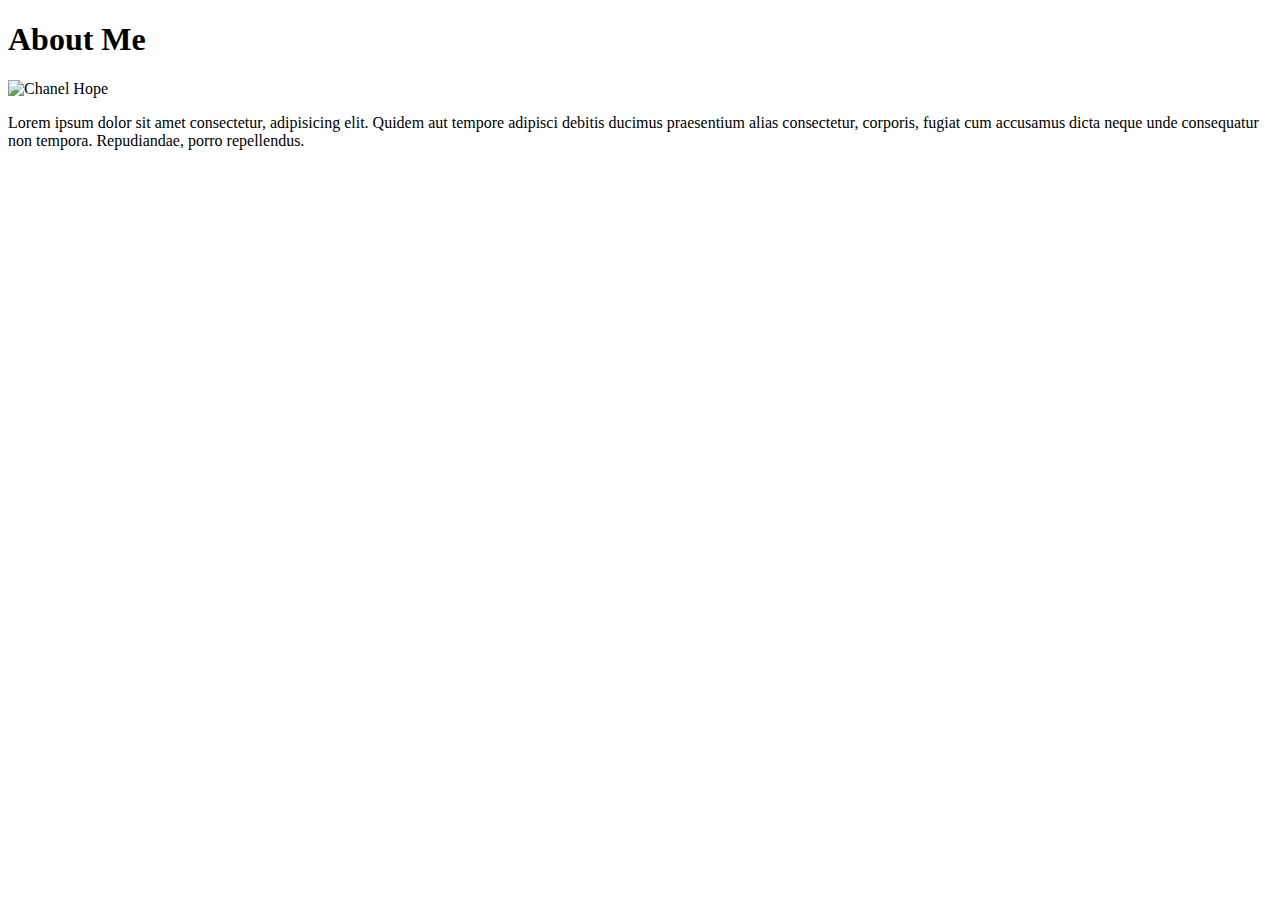
==== index.html @ 17b53f12 "Homework-week-1" ====
<!DOCTYPE html>
<html lang="en">
<head>
    <meta charset="UTF-8">
    <meta name="viewport" content="width=device-width, initial-scale=1.0">
    <link rel="stylesheet" href="style.css">

    <title>Chanel Hope Portfolio</title>
</head>
<body>
    
    <header></header>

    <div>
        
    </div>
    

    
    <div>

        <h1>About Me</h1>

        
        <img src= assetsimages/ "IMG_1759.JPG" alt="Chanel Hope"></img>


        <p>Lorem ipsum dolor sit amet consectetur, adipisicing elit. Quidem aut tempore adipisci debitis ducimus praesentium alias consectetur, corporis, fugiat cum accusamus dicta neque unde consequatur non tempora. Repudiandae, porro repellendus.</p>
        
        <p></p>

        <p></p>

        

    </div>
    
    





    
</body>
</html>
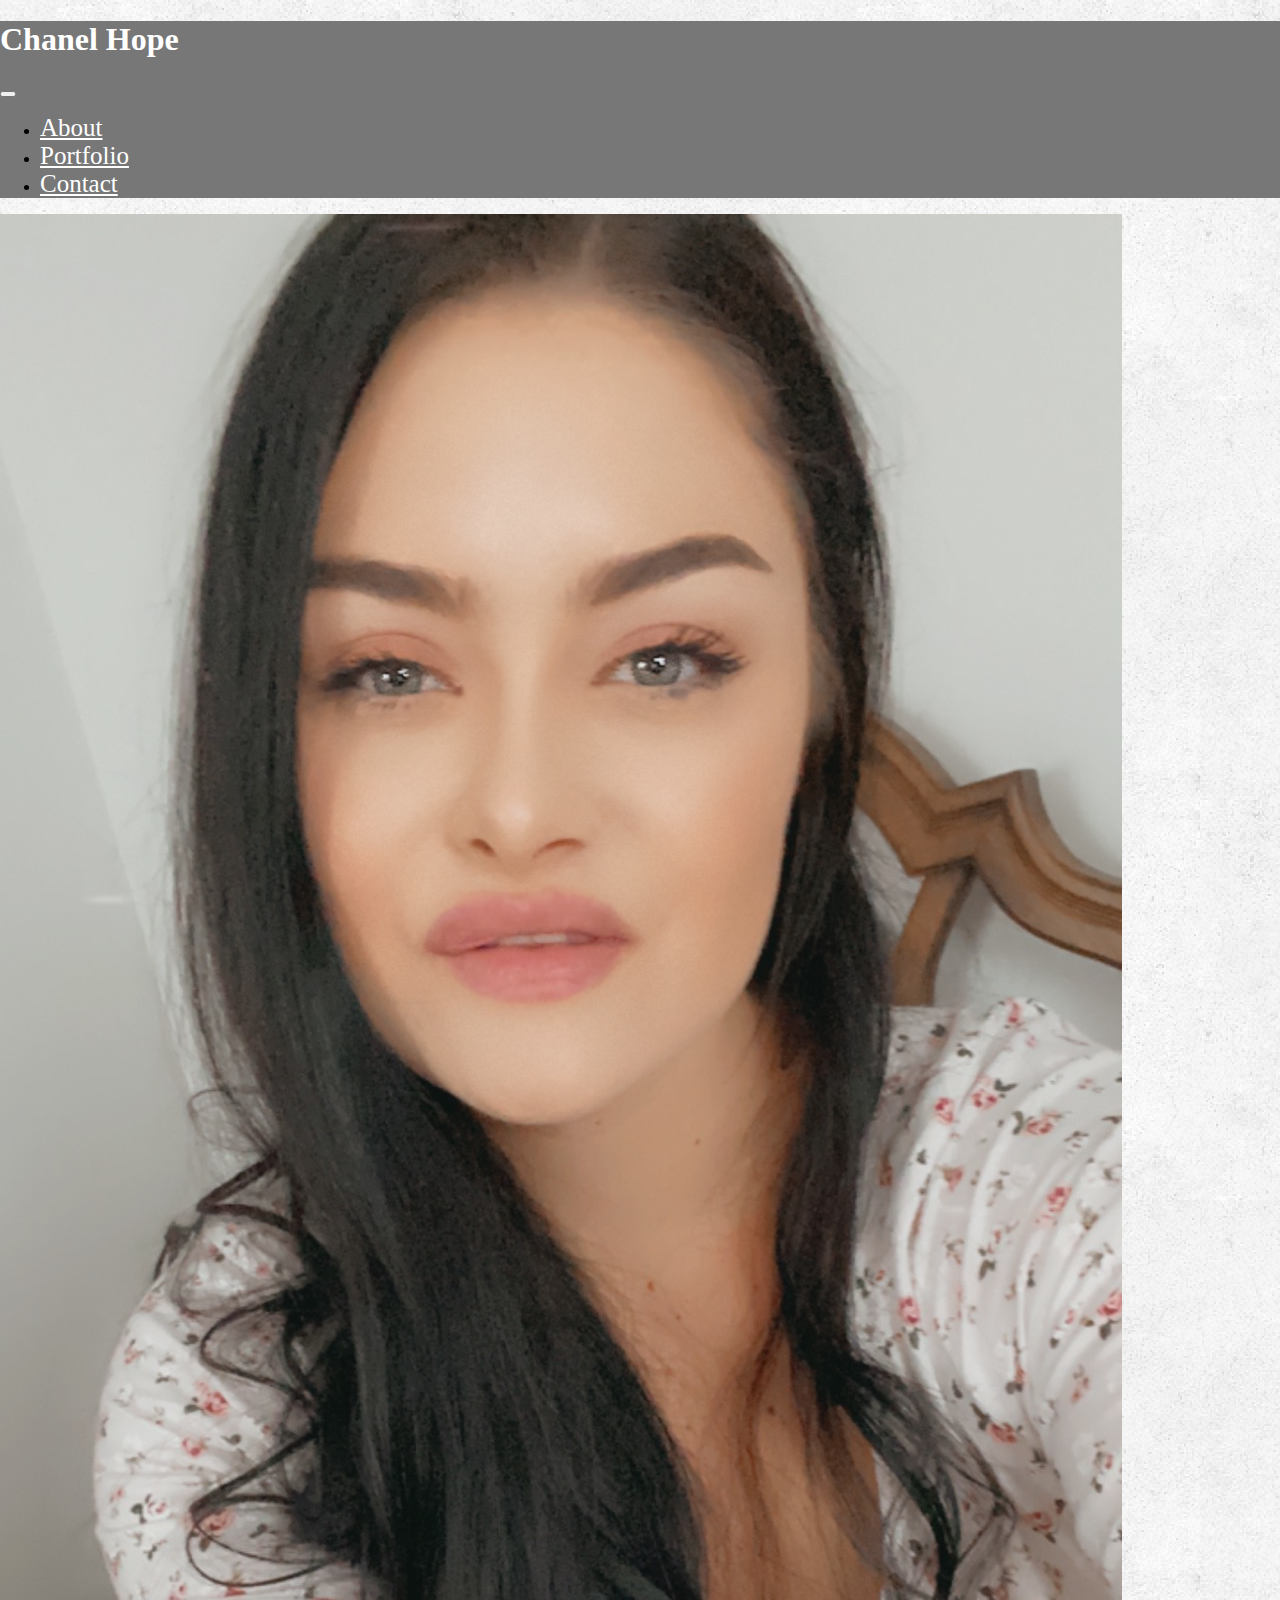
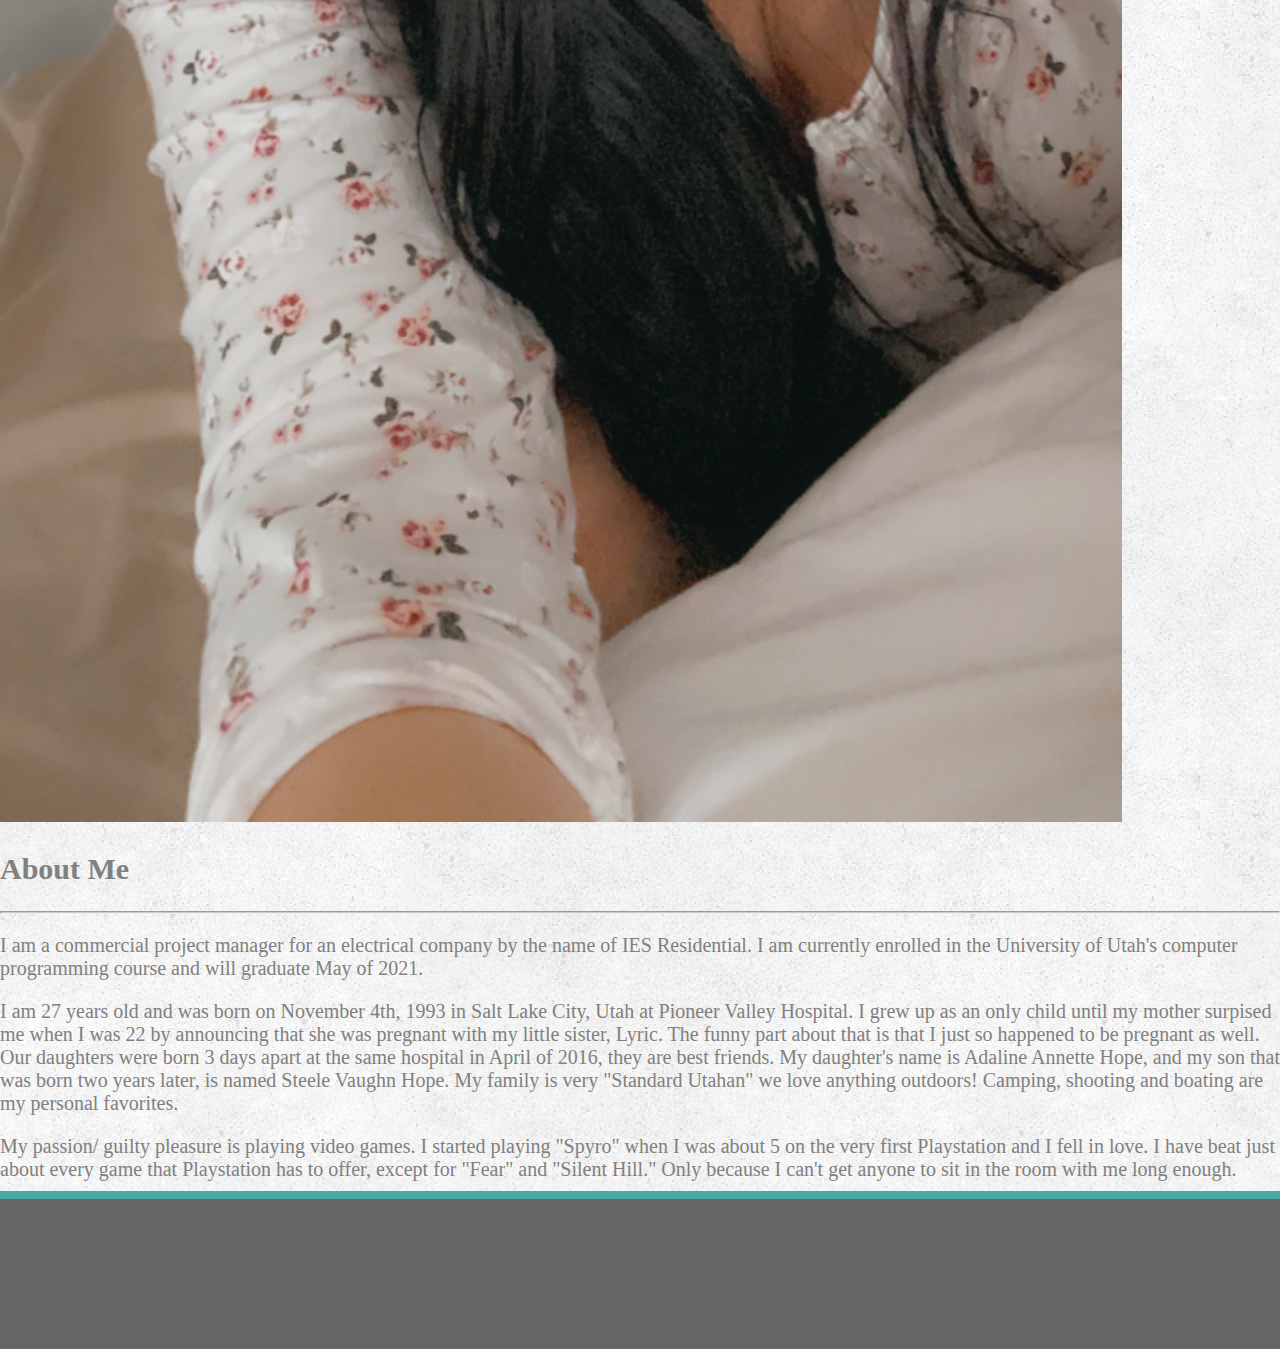
==== commit b92c18c5: "update commit" ====
--- a/index.html
+++ b/index.html
@@ -3,44 +3,75 @@
 <head>
     <meta charset="UTF-8">
     <meta name="viewport" content="width=device-width, initial-scale=1.0">
-    <link rel="stylesheet" href="style.css">
+    <link rel="stylesheet" type="text/css" href="assets/css/style.css">
+    <link rel="stylesheet" href="https://stackpath.bootstrapcdn.com/bootstrap/4.1.3/css/bootstrap.min.css" integrity="sha384-MCw98/SFnGE8fJT3GXwEOngsV7Zt27NXFoaoApmYm81iuXoPkFOJwJ8ERdknLPMO" crossorigin="anonymous">
+    
+    
+    
+    <title>About Me</title>
+</head>
 
-    <title>Chanel Hope Portfolio</title>
-</head>
-<body>
-    
-    <header></header>
+   <body style="background: url('assets/images/subtle_grunge_@2X.png')">
+    <nav class="navbar navbar-expand-md">
+    <h1 style= "color: #ffffff; font-family: Georgia, 'Times New Roman', Times, serif">Chanel Hope</h1>
+        <button class="navbar-toggler navbar-dark" type="button" data-toggle="collapse" data-target="#main-navigation">
+          <span class="navbar-toggler-icon"></span>
+        </button>
+        <div class="collapse navbar-collapse" id="main-navigation">
+          <ul class="navbar-nav">
+            <li class="nav-item">
+              <a class="nav-link" href="index.html">About</a>
+            </li>
+            <li class="nav-item">
+              <a class="nav-link" href="portfolio.html">Portfolio</a>
+            </li>
+            <li class="nav-item">
+              <a class="nav-link" href="contact.html">Contact</a>
+            </li>
+          </ul>
+        </div>
+      </nav>
 
-    <div>
-        
-    </div>
+      <header class="page-header header container-fluid">
+      </header>
+
     
 
-    
-    <div>
 
-        <h1>About Me</h1>
-
-        
-        <img src= assetsimages/ "IMG_1759.JPG" alt="Chanel Hope"></img>
-
-
-        <p>Lorem ipsum dolor sit amet consectetur, adipisicing elit. Quidem aut tempore adipisci debitis ducimus praesentium alias consectetur, corporis, fugiat cum accusamus dicta neque unde consequatur non tempora. Repudiandae, porro repellendus.</p>
-        
-        <p></p>
-
-        <p></p>
-
-        
-
+    <div class="card mb-5 mr-5 ml-5 mt-5" style="min-width: 280px; color: gray; font-size: 20px;">
+      <div class="row g-0">
+        <div class="col-md-4">
+          <img src="assets/images/IMG_1759.JPG" class= "img-fluid" alt="...">
+        </div>
+        <div class="col-md-8">
+          <div class="card-body">
+            <h2 class="card-title">About Me</h2>
+            <hr>
+            <p class="text-justify pt-3">I am a commercial project manager for an electrical company by the name of IES Residential. I am currently enrolled in the University of Utah's computer programming course and will graduate May of 2021. </p>
+            <p class="card-text">I am 27 years old and was born on November 4th, 1993 in Salt Lake City, Utah at Pioneer Valley Hospital. I grew up as an only child until my mother surpised me when I was 22 by announcing that she was pregnant with my little sister, Lyric. The funny part about that is that I just so happened to be pregnant as well. Our daughters were born 3 days apart at the same hospital in April of 2016, they are best friends.  My daughter's name is Adaline Annette Hope, and my son that was born two years later, is named Steele Vaughn Hope. My family is very "Standard Utahan" we love anything outdoors! Camping, shooting and boating are my personal favorites.</p>
+            <p class="card-text">My passion/ guilty pleasure is playing video games. I started playing "Spyro" when I was about 5 on the very first Playstation and I fell in love. I have beat just about every game that Playstation has to offer, except for "Fear" and "Silent Hill." Only because I can't get anyone to sit in the room with me long enough.</p> 
+          </p>
+          </div>
+        </div>
+      </div>
     </div>
+       
     
     
 
-
+  
+        
+    <footer class="page-footer">
+    
+  
+            
 
 
 
     
 </body>
+
+<script src="https://code.jquery.com/jquery-3.3.1.slim.min.js" integrity="sha384-q8i/X+965DzO0rT7abK41JStQIAqVgRVzpbzo5smXKp4YfRvH+8abtTE1Pi6jizo" crossorigin="anonymous"></script>
+<script src="https://stackpath.bootstrapcdn.com/bootstrap/4.1.3/js/bootstrap.min.js" integrity="sha384-ChfqqxuZUCnJSK3+MXmPNIyE6ZbWh2IMqE241rYiqJxyMiZ6OW/JmZQ5stwEULTy" crossorigin="anonymous"></script>
+
 </html>--- a/assets/css/style.css
+++ b/assets/css/style.css
@@ -0,0 +1,169 @@
+
+/*Common CSS*/
+
+
+body {
+    padding: 0;
+    margin: 0;
+    background: #ffffff;
+ }
+
+ 
+ 
+
+
+
+  /*--- navigation bar ---*/
+  .navbar {
+    background: #777777;
+  }
+  .nav-link,
+  .navbar-brand {
+    color: #fff;
+    cursor: pointer;
+    font-family: georgia;
+    font-size: 25px;
+
+  }
+  .nav-link {
+    margin-right: 1em !important;
+  }
+  .nav-link:hover {
+    color: #4aaaa5;
+  }
+  .navbar-collapse {
+    justify-content: flex-end;
+  }
+   
+
+a {
+    color: #777777;
+    font-family: helvetica;
+    
+}
+
+
+hr {
+    background-color:  #cccccc;
+    height: 1px;
+
+}
+
+
+
+
+h1 {
+    color: #4aaaa5;
+    font-family: Georgia;
+
+}
+
+
+.main-content {
+    background-color: #ffffff;
+    position: relative;
+    top: 40px;
+    margin-top: 10px;
+    margin-bottom: 200px;
+    margin-left: auto;
+    margin-right: auto;
+    height: 550px;
+    width: 960px;
+    text-align: left;
+    color: #777777;
+    border: 2px solid #dddddd;
+    font-family: Helvetica;
+    padding: 15px;
+
+}
+
+
+.page-footer {
+padding: 50px;
+background-color: #666666;
+border-top: 8px solid #4aaaa5;
+height: 50px;
+margin-top: -50px;
+margin: -10px;
+
+}
+
+
+/*CSS for portfolio page*/
+
+.main-container {
+    background-color: #ffffff;
+    position: relative;
+    top: 40px;
+    margin-top: 10px;
+    margin-bottom: 200px;
+    margin-left: auto;
+    margin-right: auto;
+    height: 800px;
+    width: 960px;
+    text-align: left;
+    color: #777777;
+    border: 2px solid #dddddd;
+    font-family: Helvetica;
+    padding: 15px;
+    
+
+}
+
+
+
+
+/*contact submission form*/
+
+
+input[type=text], select, textarea {
+    width: 100%;
+    padding: 10px;
+    border: 1px solid #ccc;
+    border-radius: 4px;
+    box-sizing: border-box;
+    margin-top: 15px;
+    margin-bottom: 16px;
+
+    
+  }
+
+  
+  input[type=submit] {
+    background-color: #4aaaa5;
+    color: white;
+    padding: 12px 20px;
+    border-radius: 4px;
+    cursor: pointer;
+
+  }
+  
+
+  input[type=submit]:hover {
+    background-color: #777777;
+    
+  }
+  
+
+  .container {
+    border-radius: 5px;
+    background-color: #ffffff;
+    padding: 20px;
+    margin-top: 10px;
+    margin-bottom: 200px;
+    margin-left: auto;
+    margin-right: auto;
+    height: 650px;
+    width: 960px;
+    font-family: Helvetica;
+    color:  #777777;
+    position: relative;
+    top: 40px;
+    border: 2px solid #dddddd;
+    
+    
+  }
+
+  
+
+  